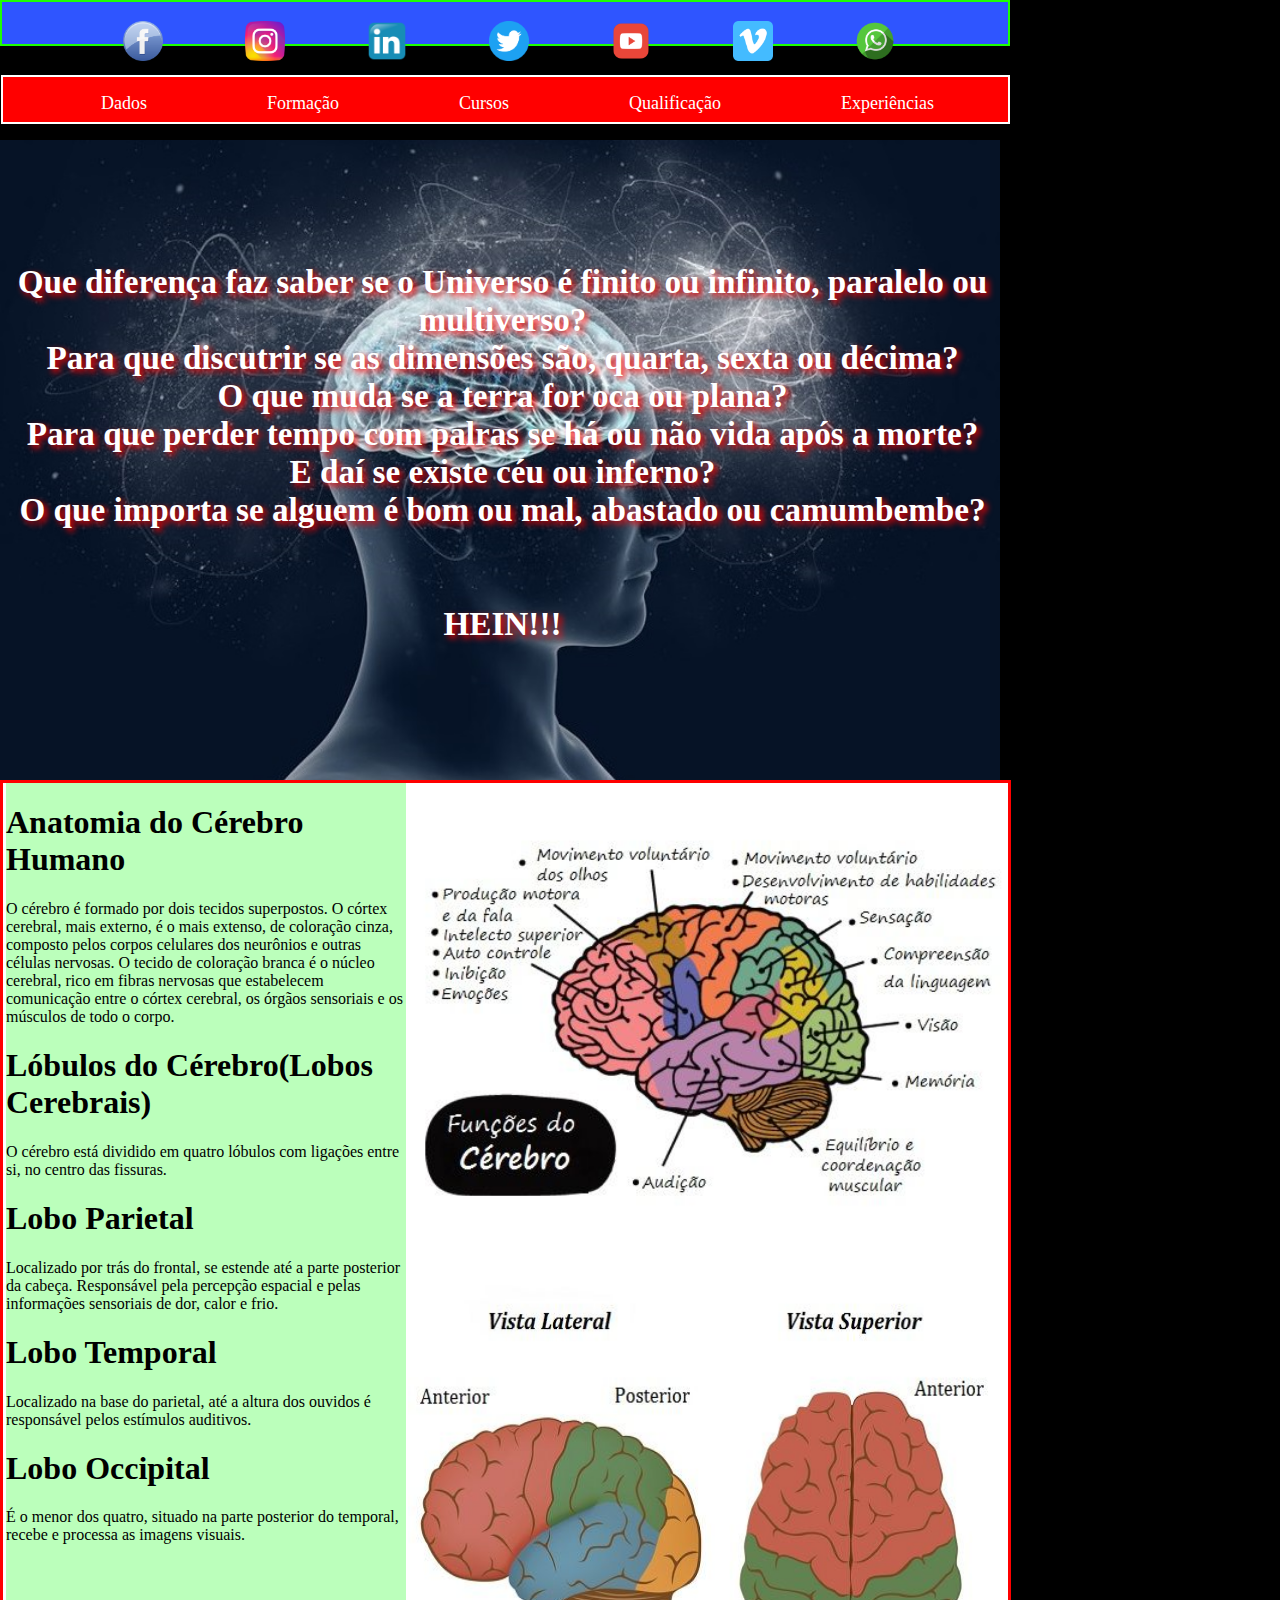
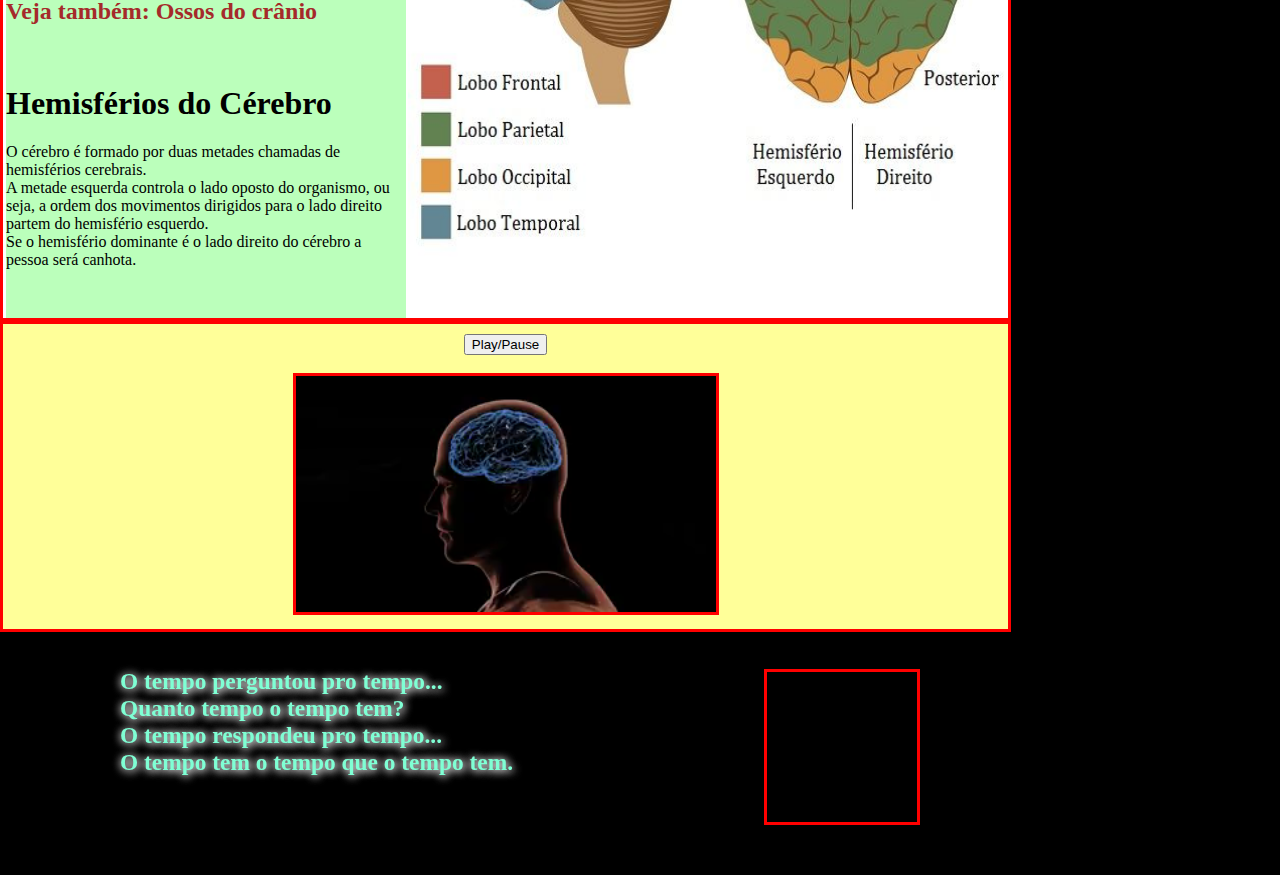
==== Inicial/index.html @ 9ef6918a "ok" ====
<!DOCTYPE html>
<html lang="pt-br">

<head>
    <meta charset="UTF-8">
    <meta http-equiv="X-UA-Compatible" content="IE=edge">
    <meta name="viewport" content="width=device-width, initial-scale=1.0">
    <title>Curriculo Web Site</title>
    <link rel="stylesheet" href="/Inicial/css/main.css">
    <link rel="stylesheet" href="/Inicial/css/slick.css">



</head>

<body>
    <header>
        <main>
            <div class="menu-principal">
                <div class="header-1">
                    <div class="redes-sociais">
                        <ul>
                            <li><a href="https://www.facebook.com/"><img src="/Inicial/img/face.png" alt="img"
                                        width="40"></a>
                            </li>
                            <li><a href="https://www.instagram.com/?hl=pt-br"><img
                                        src="/Inicial/img/instagram.png 2.png" alt="img" width="40"></a>
                            </li>
                            <li><a href="https://br.linkedin.com/"><img src="/Inicial/img/linkedin.png" alt="img"
                                        width="40"></a>
                            </li>
                            <li><a href="https://twitter.com/"><img src="/Inicial/img/twitter-icone.png" alt="img"
                                        width="40"></a>
                            </li>
                            <li><a href="https://www.youtube.com/"><img src="/Inicial/img/youtube.png 2.png" alt="img"
                                        width="40"></a>
                            </li>
                            <li><a href="https://vimeo.com/pt-br/"><img src="/Inicial/img/vimeo.png" alt="img"
                                        width="40"></a>
                            </li>
                            <li><a href="https://web.whatsapp.com/"><img src="/Inicial/img/whats (2).png" alt="img"
                                        width="40"></a>
                            </li>
                        </ul>
                    </div>
                </div>
            </div>
        </main>
    </header>

    <main>
        <div class="header-2">
            <div class="menu-2">
                <ul>
                    <li><a href="/dados/index.html">Dados</a></li>
                    <li><a href="/Currículo Web site III/menu 2/Formação/formação.html">Formação</a></li>
                    <li><a href="/Currículo Web site III/menu 2/Cursos/cursos.html">Cursos</a></li>
                    <li><a href="/Currículo Web site III/menu 2/Qualificação/qualificaçao.html">Qualificação</a></li>
                    <li><a href="/Currículo Web site III/menu 2/Experiências/experiencias.html">Experiências</a></li>
                </ul>
            </div>
    </main>
    <div class="container">
        <img id="image" src="/Inicial/img/mente.jpg" alt="banner" width="100%" />
        <label id="texto">
            <h5>
                <br>
                Que diferença faz saber se o Universo é finito ou infinito, paralelo ou multiverso?
                <br>
                Para que discutrir se as dimensões são, quarta, sexta ou décima?
                <br>
                O que muda se a terra for oca ou plana?
                <br>
                Para que perder tempo com palras se há ou não vida após a morte?
                <br>
                E daí se existe céu ou inferno?
                <br>
                O que importa se alguem é bom ou mal, abastado ou camumbembe? <br>
                <br>
                <br>
                HEIN!!!
            </h5>
        </label>
    </div>

    <main>
        <div class="texto-2">
            <div id="cabeçalho-1">
                <p style="text-align: left;">
                    <h1> Anatomia do Cérebro Humano</h1>
                    O cérebro é formado por dois tecidos superpostos.
                    O córtex cerebral, mais externo, é o mais extenso,
                    de coloração cinza, composto pelos corpos celulares
                    dos neurônios e outras células nervosas.

                    O tecido de coloração branca é o núcleo cerebral,
                    rico em fibras nervosas que estabelecem comunicação
                    entre o córtex cerebral, os órgãos sensoriais e os músculos
                    de todo o corpo.
                </p>

                <h1>Lóbulos do Cérebro(Lobos Cerebrais)</h1>
                <p> O cérebro está dividido em quatro lóbulos com ligações entre si, no centro das fissuras.</p>

                <h1>Lobo Parietal</h1>

                <p>Localizado por trás do frontal, se estende até a parte posterior da cabeça. Responsável pela
                    percepção espacial e pelas informações sensoriais de dor, calor e frio.</p>

                <h1>Lobo Temporal</h1>

                <p> Localizado na base do parietal, até a altura dos ouvidos é responsável pelos estímulos auditivos.
                </p>

                <h1>Lobo Occipital</h1>

                <p> É o menor dos quatro, situado na parte posterior do temporal, recebe e processa as imagens visuais.
                </p><br>

                <h2 style="color: brown;">Veja também: Ossos do crânio</h2><br>

                <h1>Hemisférios do Cérebro</h1>

                <p> O cérebro é formado por duas metades chamadas de hemisférios cerebrais. <br>

                    A metade esquerda controla o lado oposto do organismo, ou seja, a ordem dos movimentos dirigidos
                    para o lado direito partem do hemisfério esquerdo.<br>

                    Se o hemisfério dominante é o lado direito do
                    cérebro a pessoa será canhota.</p>
            </div>

            <img src="/Inicial/img/cerebro.jpg" alt="cerebro" width="600">
            <img id="lados" src="/Inicial/img/cérebro 2.jpg" alt="cerebro" width="600">
        </div>

        <div id="rodape">
            <div style="text-align:center">
                <button onclick="playPause()">Play/Pause</button>
                <br><br>
                <video id="video1" width="420">
                    <source src="/Inicial/img/3d-animation-.mp4" type="video/mp4">
                    <source src="mov_bbb.ogg" type="video/ogg">

                </video>
            </div>
        </div>
    </main>

    <main>

        <canvas id="canvas" width="150" height="150" style="background-color:rgb(0, 0, 0)">
        </canvas>

        <div class="frase">
            <h3 style="color: aquamarine;">
                O tempo perguntou pro tempo... <br>
                Quanto tempo o tempo tem? <br>
                O tempo respondeu pro tempo... <br>
                O tempo tem o tempo que o tempo tem.
            </h3>
        </div>
    </main>




    <script src="/Inicial/js/main.js"></script>
    <script src="/Inicial/js/relogio.js"></script>



</body>

</html>
---- Inicial/css/main.css ----
body {
    background-color: rgb(0, 0, 0);
    width: 1000px;
    height: 1000px;
    margin: 0;
}

.menu-principal {
    width: 1000px;
    height: 55%;
    background-color: rgb(47, 85, 255);
    border: 2px solid rgb(30, 255, 0);
    padding: 3px;
}

main {
    width: 1000px;
    position: relative;
    height: 65px;
}

.redes-sociais ul li {

    display: inline-flex;
    padding-left: 78px;
}

.header-2 {

    background-color: rgb(255, 0, 0);
    width: 100%;
    height: 45px;
    margin-top: 10px;
    margin-left: 1px;
    padding-right: 5px;
    border: 2px solid rgb(255, 255, 255);
}

.menu-2 ul li {

    display: inline-block;
    color: rgb(255, 255, 255);
}

.menu-2 ul li a {

    color: rgb(255, 255, 255);
    text-decoration: none;
    font-size: 18px;
    padding: 58px;
}

.menu-2 ul li a:hover {

    color: lightpink;
}

.menu-2 {

    width: 100%;
    float: left;

}

#home {

    float: left;
}

.container {
    position: relative;
}

#image {
    position: absolute;
}

#texto {
    position: absolute;
    font-size: 40px;
    left: 5px;
    top: 30px;
    text-align: center;

}

h5 {
    color: rgb(255, 255, 255);
    text-shadow: rgb(255, 0, 0) 0.1em 0.1em 0.2em
}

.texto-2 {
    background-color: rgb(255, 255, 255);
    color: rgb(0, 0, 0);
    border: 3px solid rgb(255, 0, 0);
    margin-block-start: 640px;
    width: 1005px;
    height: 1135px;
}

#cabeçalho-1 {
    float: left;
    width: 400px;
    background: #bfb;
    height: 1135px;
    margin-left: 3px;
}

#lados {

    float: right;
    padding-right: auto;
    width: 600px;
    height: 602px;
    ;
}

#conteudo-1 {
    float: left;
    width: 220px;
    margin-top: 10px;
    padding: 10px;
    background: #bfb;
}

#rodape {
    clear: both;
    padding: 10px;
    background: #ff9;
    width: 985px;
    border: 3px solid rgb(255, 0, 0);
}

#rodape {
    background: #ff9;
}

#rodape {
    clear: both;
    /*posicionando o rodape abaixo das outras divs*/
    background: #ff9;
}

#video1 {

    border: 3px solid rgb(255, 0, 0);
}


.frase {

    float: left;
    position: absolute;
    margin-top: 1400px;
    margin-inline-start: 120px;
    color: #fff;
    text-shadow: 1px 1px 10px #fff, 1px 1px 10px #ccc;
    font-size: 20px;
}

#canvas {

    float: right;
    margin-top: 400px;
    margin-block-end: 50px;
    margin-right: 80px;
    border: 3px solid red
}
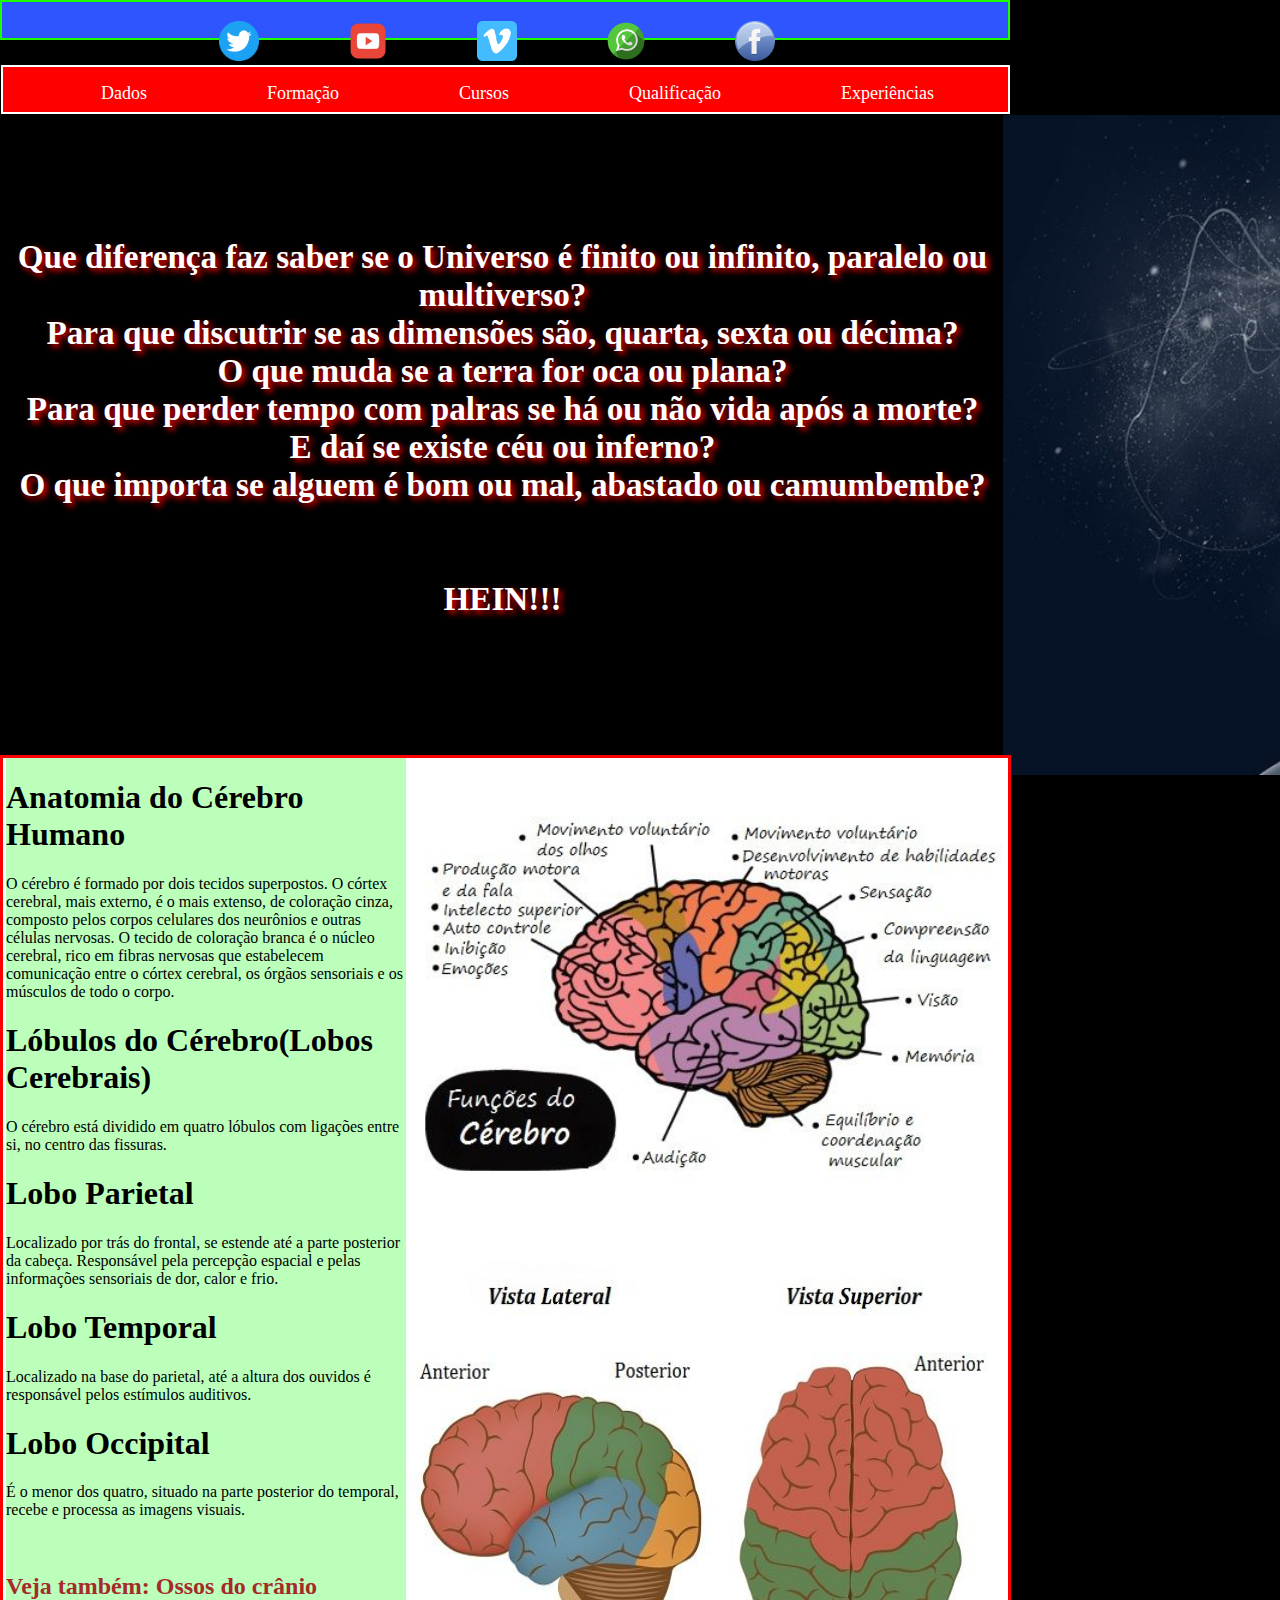
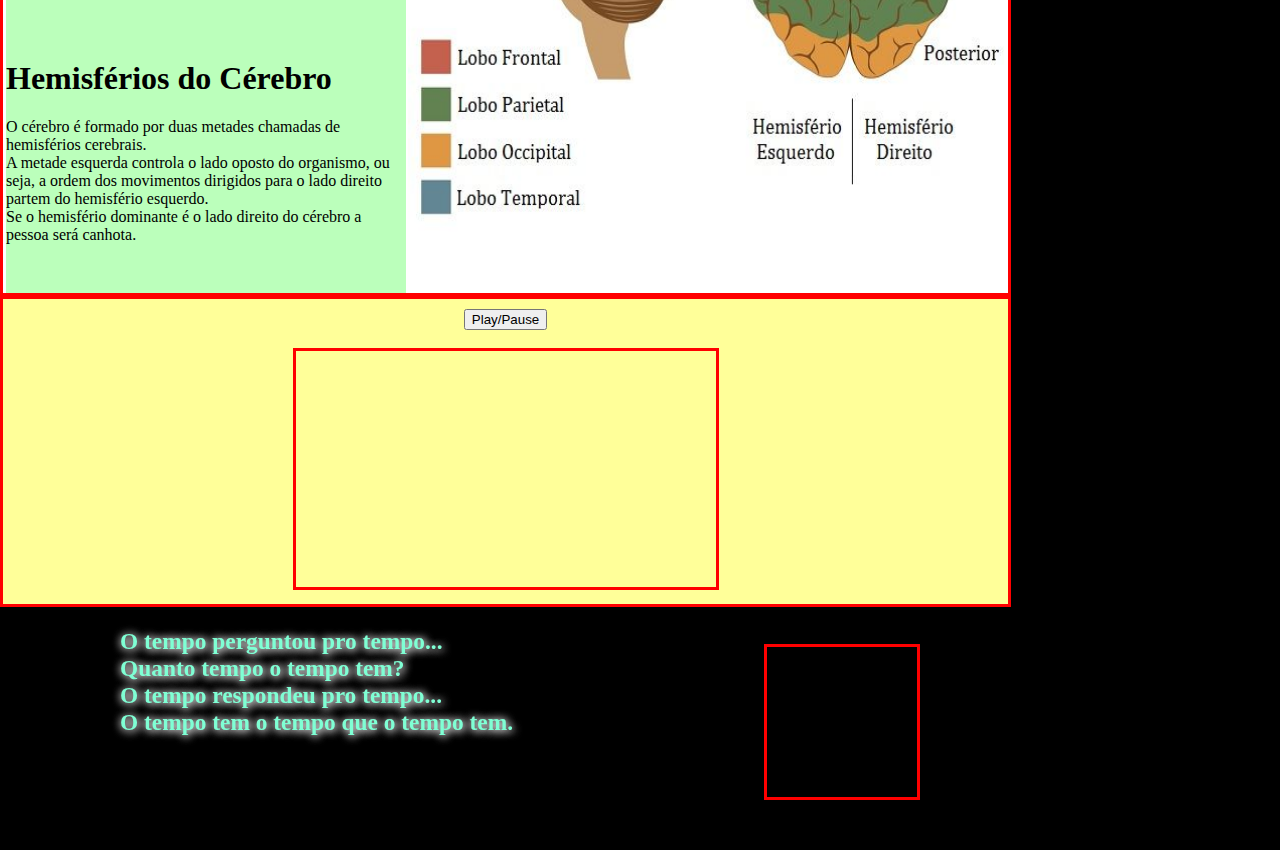
==== commit 5f438964: "correção" ====
--- a/Inicial/index.html
+++ b/Inicial/index.html
@@ -20,14 +20,8 @@
                 <div class="header-1">
                     <div class="redes-sociais">
                         <ul>
-                            <li><a href="https://www.facebook.com/"><img src="/Inicial/img/face.png" alt="img"
-                                        width="40"></a>
-                            </li>
-                            <li><a href="https://www.instagram.com/?hl=pt-br"><img
-                                        src="/Inicial/img/instagram.png 2.png" alt="img" width="40"></a>
-                            </li>
-                            <li><a href="https://br.linkedin.com/"><img src="/Inicial/img/linkedin.png" alt="img"
-                                        width="40"></a>
+                           
+                            <li><a href="https://www.linkedin.com" alt="img" width="40"></a>
                             </li>
                             <li><a href="https://twitter.com/"><img src="/Inicial/img/twitter-icone.png" alt="img"
                                         width="40"></a>
@@ -40,7 +34,12 @@
                             </li>
                             <li><a href="https://web.whatsapp.com/"><img src="/Inicial/img/whats (2).png" alt="img"
                                         width="40"></a>
+
                             </li>
+                            <li><a href="https://www.facebook.com"><img src="/Inicial/img/face.png" alt="img"
+                                width="40"></a>
+                    </li>
+
                         </ul>
                     </div>
                 </div>
@@ -53,9 +52,9 @@
             <div class="menu-2">
                 <ul>
                     <li><a href="/dados/index.html">Dados</a></li>
-                    <li><a href="/Currículo Web site III/menu 2/Formação/formação.html">Formação</a></li>
-                    <li><a href="/Currículo Web site III/menu 2/Cursos/cursos.html">Cursos</a></li>
-                    <li><a href="/Currículo Web site III/menu 2/Qualificação/qualificaçao.html">Qualificação</a></li>
+                    <li><a href="/Formação/index.html">Formação</a></li>
+                    <li><a href="/Cursos/index.html">Cursos</a></li>
+                    <li><a href="/Qualificação/index.html">Qualificação</a></li>
                     <li><a href="/Currículo Web site III/menu 2/Experiências/experiencias.html">Experiências</a></li>
                 </ul>
             </div>
--- a/Inicial/css/main.css
+++ b/Inicial/css/main.css
@@ -7,7 +7,7 @@
 
 .menu-principal {
     width: 1000px;
-    height: 55%;
+    height: 60%;
     background-color: rgb(47, 85, 255);
     border: 2px solid rgb(30, 255, 0);
     padding: 3px;
@@ -16,13 +16,13 @@
 main {
     width: 1000px;
     position: relative;
-    height: 65px;
+    height: 50px;
 }
 
 .redes-sociais ul li {
 
     display: inline-flex;
-    padding-left: 78px;
+    padding-left: 85px;
 }
 
 .header-2 {
@@ -30,7 +30,7 @@
     background-color: rgb(255, 0, 0);
     width: 100%;
     height: 45px;
-    margin-top: 10px;
+    margin-top: 15px;
     margin-left: 1px;
     padding-right: 5px;
     border: 2px solid rgb(255, 255, 255);
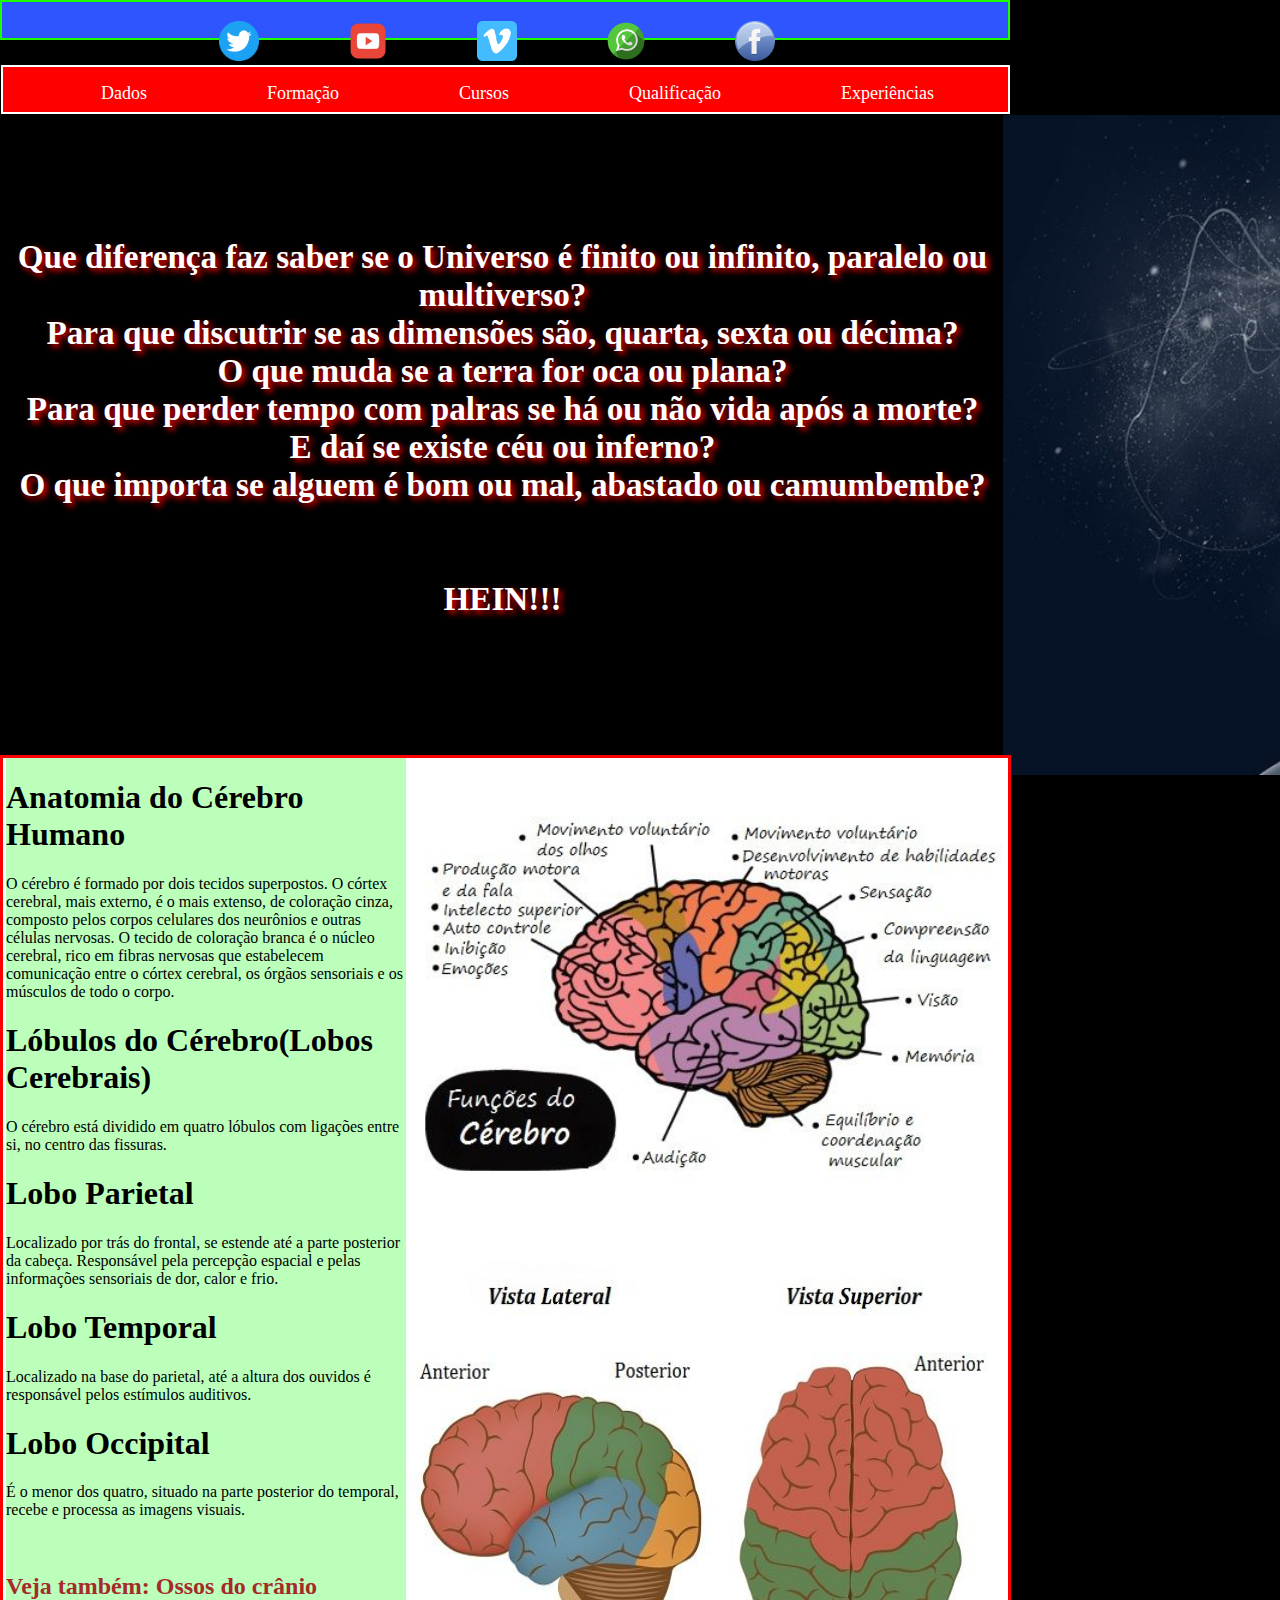
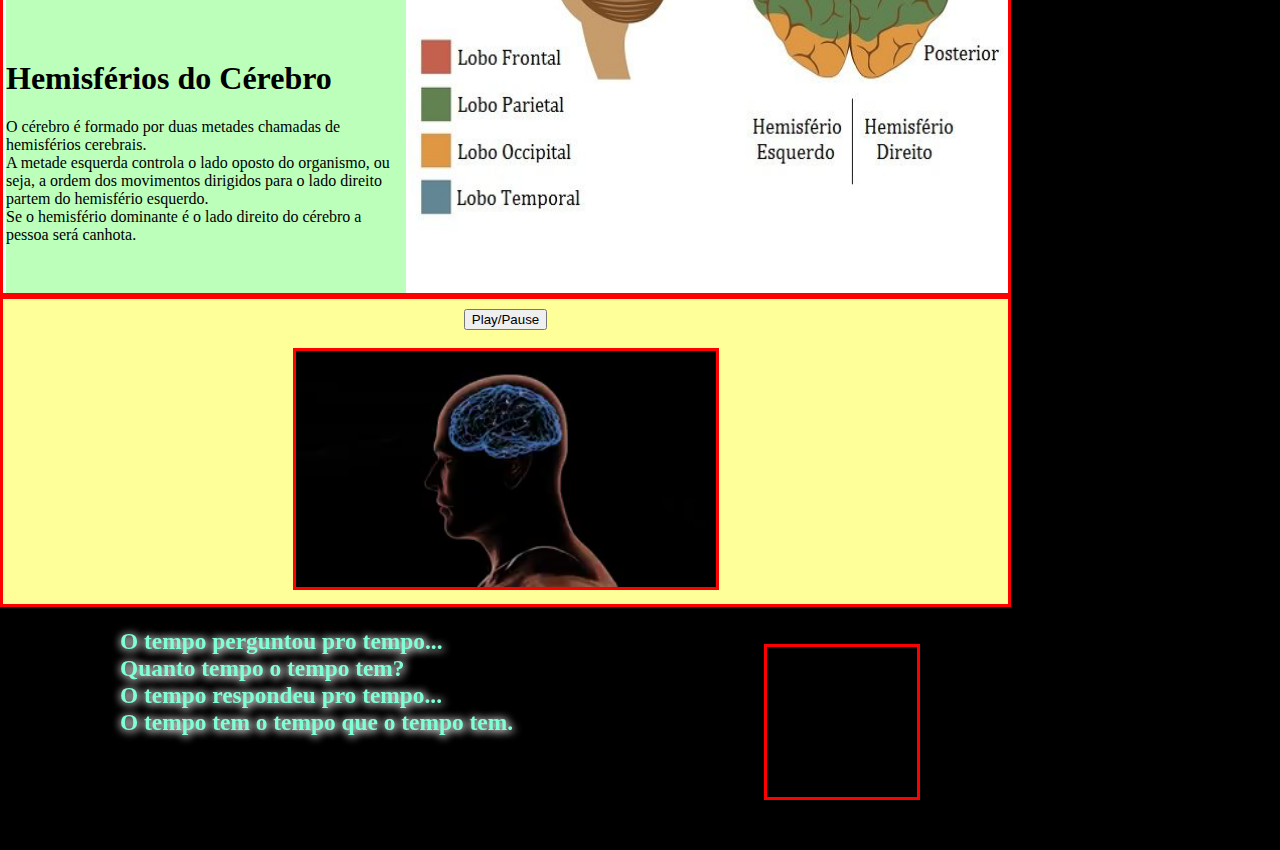
==== commit 1cf59ba6: "experiências" ====
--- a/Inicial/index.html
+++ b/Inicial/index.html
@@ -20,7 +20,7 @@
                 <div class="header-1">
                     <div class="redes-sociais">
                         <ul>
-                           
+
                             <li><a href="https://www.linkedin.com" alt="img" width="40"></a>
                             </li>
                             <li><a href="https://twitter.com/"><img src="/Inicial/img/twitter-icone.png" alt="img"
@@ -37,8 +37,8 @@
 
                             </li>
                             <li><a href="https://www.facebook.com"><img src="/Inicial/img/face.png" alt="img"
-                                width="40"></a>
-                    </li>
+                                        width="40"></a>
+                            </li>
 
                         </ul>
                     </div>
@@ -55,7 +55,7 @@
                     <li><a href="/Formação/index.html">Formação</a></li>
                     <li><a href="/Cursos/index.html">Cursos</a></li>
                     <li><a href="/Qualificação/index.html">Qualificação</a></li>
-                    <li><a href="/Currículo Web site III/menu 2/Experiências/experiencias.html">Experiências</a></li>
+                    <li><a href="/Experiências/index.html">Experiências</a></li>
                 </ul>
             </div>
     </main>
